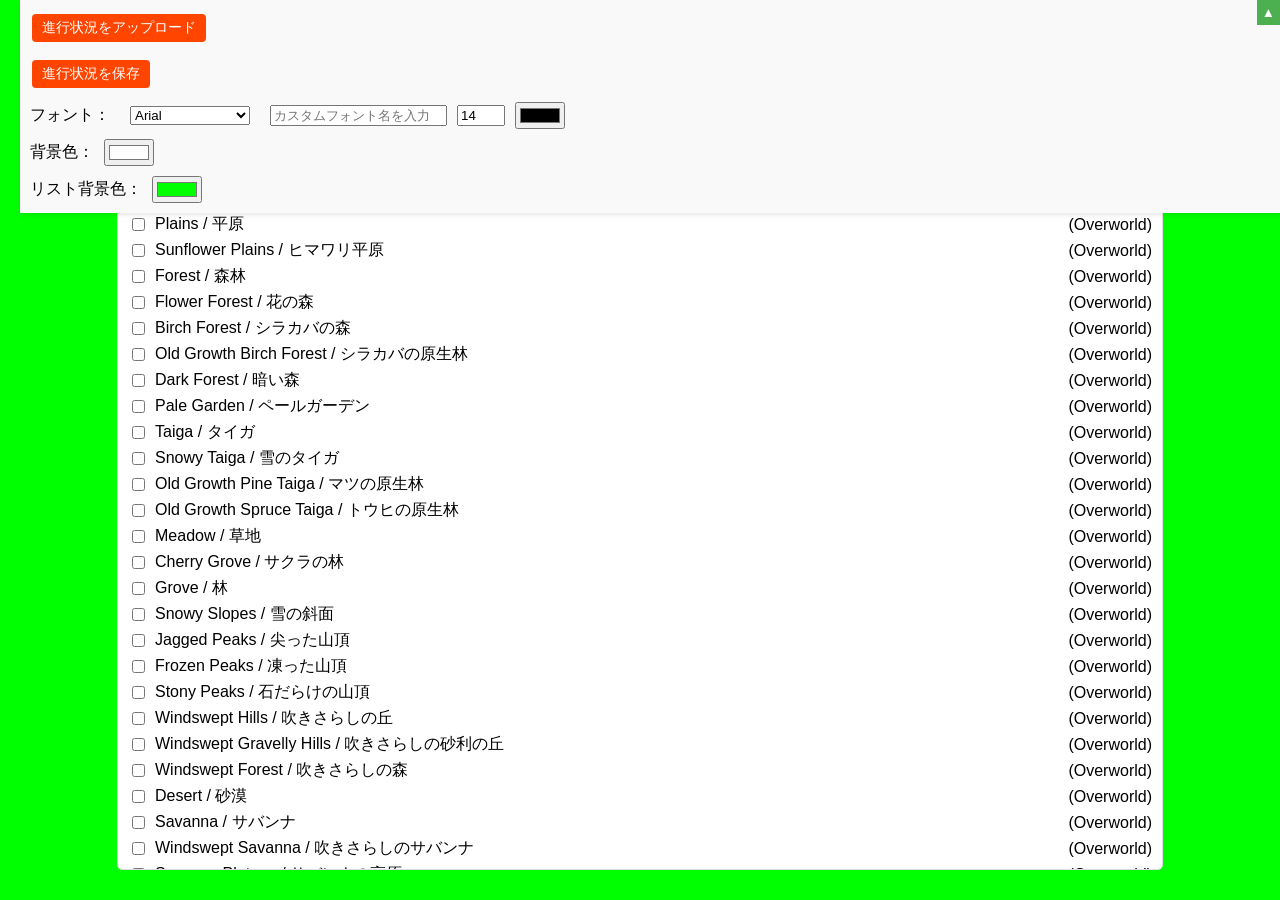
==== index.html @ b6130a55 "キャッシュ対策の修正、パスの修正" ====
<!DOCTYPE html>
<html>
<head>
  <title>Minecraft Biome Tracker</title>
  <script src="src/scripts/code.js"></script>
  <link rel="stylesheet" href="src/css/styles.css">
</head>
<body>
  <button class="toggle-top-bar" id="toggleTopBar" title="トグルトップバー">▲</button>
  <div class="top-bar">
    <div class="file-upload-wrapper">
      <button class="file-upload-btn">進行状況をアップロード</button>
      <span id="fileNameDisplay"></span>
      <input type="file" id="csvFile" accept=".csv" style="display: none;">
    </div>
    <button class="save-button" onclick="downloadCSV()">進行状況を保存</button>
    <div class="color-and-size">
      <span>フォント：</span>
      <select id="fontSelector" onchange="updateFont()">
        <option value="Arial, sans-serif">Arial</option>
        <option value="Noto Sans JP, sans-serif">Noto Sans JP</option>
        <option value="M PLUS 1p, sans-serif">M PLUS 1p</option>
        <option value="Sawarabi Gothic, sans-serif">Sawarabi Gothic</option>
        <option value="Roboto, sans-serif">Roboto</option>
        <option value="Open Sans, sans-serif">Open Sans</option>
        <option value="Lato, sans-serif">Lato</option>
        <option value="Montserrat, sans-serif">Montserrat</option>
        <option value="Raleway, sans-serif">Raleway</option>
        <option value="Merriweather, serif">Merriweather</option>
        <option value="Oswald, sans-serif">Oswald</option>
        <option value="Playfair Display, serif">Playfair Display</option>
      </select>
      <input type="text" id="customFont" placeholder="カスタムフォント名を入力" oninput="updateCustomFont()">
      <input type="number" id="fontSizeInput" class="font-size-input" value="14" min="8" max="32">
      <input type="color" id="fontColorPicker" class="color-picker" value="#000000">
    </div>
    <div class="color-and-size">
      <span>背景色：</span>
      <input type="color" id="colorPicker" class="color-picker" value="#FFFFFF">
    </div>
    <div class="color-and-size">
      <span>リスト背景色：</span>
      <input type="color" id="taskListColorPicker" class="color-picker" value="#00FF00">
    </div>
  </div>
  <div class="boxed-section">
    <input type="text" id="biomeSearch" class="search-bar search-bar-boxed" placeholder="バイオーム名を検索">
  </div>
  <div class="boxed-section">
    <div class="worldFilter">
      <label><input type="checkbox" value="Overworld" checked>Overworld</label>
      <label><input type="checkbox" value="Nether" checked>Nether</label>
      <label><input type="checkbox" value="End" checked>End</label>
      <label><input type="checkbox" value="Other" checked>Other</label>
    </div>
  </div>
  <div id="progress" class="progress boxed-section">進捗状況: 0 / 0 ( 0.00% )</div>
  <ul id="biomeList"></ul>
</body>
</html>
---- src/css/styles.css ----
body {
    font-family: Arial, sans-serif;
    margin: 20px;
    background-color: #00FF00;
  }
  .top-bar {
    position: fixed;
    top: 0;
    background: #f9f9f9;
    padding: 10px;
    box-shadow: 0 2px 5px rgba(0, 0, 0, 0.1);
    z-index: 1000;
    display: flex;
    flex-direction: column;
    gap: 10px;
    align-items: flex-start;
    width: 100%;
    box-sizing: border-box;
  }
  .search-bar {
    flex-grow: 1;
  }
  .worldFilter {
    display: flex;
    gap: 10px;
    margin-top: 10px;
  }
  #biomeList {
    margin-top: 20px;
    max-height: calc(100vh - 250px);
    overflow-y: auto;
    border: 1px solid #ddd;
    padding: 10px;
    border-radius: 5px;
    background: #fff;
    width: 80vw;
    margin-left: auto;
    margin-right: auto;
    position: sticky;
    top: 0;
    z-index: 2;
  }
  #biomeList li {
    list-style: none;
    margin: 5px 0;
    display: flex;
    align-items: center;
  }
  #biomeList li input[type="checkbox"] {
    margin-right: 10px;
  }
  #biomeList li .biomeName {
    flex-grow: 1;
  }
  #biomeList li .world {
    margin-left: 20px;
    white-space: nowrap;
  }
  .progress {
    margin-top: 10px;
    font-weight: bold;
  }
  #biomeList::-webkit-scrollbar {
    width: 10px;
  }
  #biomeList::-webkit-scrollbar-thumb {
    background: #888;
    border-radius: 10px;
  }
  #biomeList::-webkit-scrollbar-thumb:hover {
    background: #555;
  }
  #fontSelector {
    margin-left: 10px;
  }
  #customFont {
    margin-left: 10px;
  }
  .file-upload-wrapper button, .save-button {
    background-color: #FF4500;
  }
  .file-upload-btn, .save-button {
    background-color: #FF4500;
    border: none;
    color: white;
    padding: 5px 10px;
    text-align: center;
    text-decoration: none;
    display: inline-block;
    font-size: 14px;
    margin: 4px 2px;
    cursor: pointer;
    border-radius: 4px;
  }
  .toggle-top-bar {
    position: fixed;
    top: 0;
    right: 0;
    z-index: 1001;
    padding: 5px;
    background-color: #4CAF50;
    color: white;
    border: none;
    cursor: pointer;
  }
  #progress {
    position: sticky;
    top: auto; 
    bottom: 10px; 
    z-index: 3;
    background: #fff;
    padding: 10px;
    border: 1px solid #ddd;
    border-radius: 5px;
    width: 80vw; 
    margin-left: auto;
    margin-right: auto;
  }
  .boxed-section {
    border: 1px solid #ddd;
    padding: 10px;
    border-radius: 5px;
    background: #fff;
    margin-bottom: 10px;
  }
  .search-bar-boxed {
    width: 100%;
    box-sizing: border-box;
  }
  .color-and-size {
    display: flex;
    align-items: center;
    gap: 10px;
  }
  .color-and-size span {
    white-space: nowrap;
  }
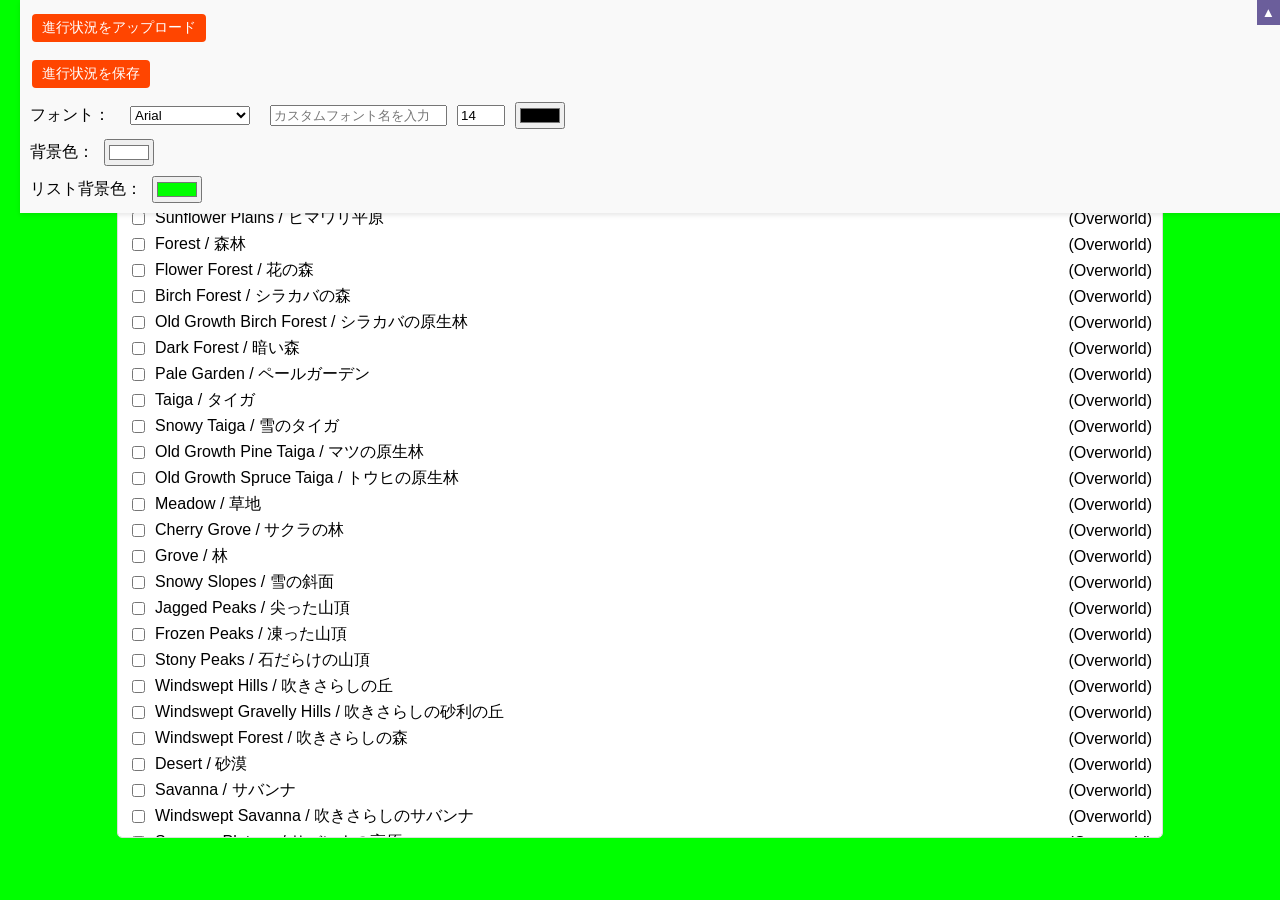
==== commit 50a26ecb: "スタイルの調整" ====
--- a/index.html
+++ b/index.html
@@ -43,10 +43,8 @@
       <input type="color" id="taskListColorPicker" class="color-picker" value="#00FF00">
     </div>
   </div>
-  <div class="boxed-section">
+  <div class="boxed-section serch-section">
     <input type="text" id="biomeSearch" class="search-bar search-bar-boxed" placeholder="バイオーム名を検索">
-  </div>
-  <div class="boxed-section">
     <div class="worldFilter">
       <label><input type="checkbox" value="Overworld" checked>Overworld</label>
       <label><input type="checkbox" value="Nether" checked>Nether</label>
--- a/src/css/styles.css
+++ b/src/css/styles.css
@@ -2,8 +2,8 @@
     font-family: Arial, sans-serif;
     margin: 20px;
     background-color: #00FF00;
-  }
-  .top-bar {
+}
+.top-bar {
     position: fixed;
     top: 0;
     background: #f9f9f9;
@@ -16,16 +16,16 @@
     align-items: flex-start;
     width: 100%;
     box-sizing: border-box;
-  }
-  .search-bar {
+}
+.search-bar {
     flex-grow: 1;
-  }
-  .worldFilter {
+}
+.worldFilter {
     display: flex;
     gap: 10px;
     margin-top: 10px;
-  }
-  #biomeList {
+}
+#biomeList {
     margin-top: 20px;
     max-height: calc(100vh - 250px);
     overflow-y: auto;
@@ -39,47 +39,47 @@
     position: sticky;
     top: 0;
     z-index: 2;
-  }
-  #biomeList li {
+}
+#biomeList li {
     list-style: none;
     margin: 5px 0;
     display: flex;
     align-items: center;
-  }
-  #biomeList li input[type="checkbox"] {
+}
+#biomeList li input[type="checkbox"] {
     margin-right: 10px;
-  }
-  #biomeList li .biomeName {
+}
+#biomeList li .biomeName {
     flex-grow: 1;
-  }
-  #biomeList li .world {
+}
+#biomeList li .world {
     margin-left: 20px;
     white-space: nowrap;
-  }
-  .progress {
+}
+.progress {
     margin-top: 10px;
     font-weight: bold;
-  }
-  #biomeList::-webkit-scrollbar {
+}
+#biomeList::-webkit-scrollbar {
     width: 10px;
-  }
-  #biomeList::-webkit-scrollbar-thumb {
+}
+#biomeList::-webkit-scrollbar-thumb {
     background: #888;
     border-radius: 10px;
-  }
-  #biomeList::-webkit-scrollbar-thumb:hover {
+}
+#biomeList::-webkit-scrollbar-thumb:hover {
     background: #555;
-  }
-  #fontSelector {
+}
+#fontSelector {
     margin-left: 10px;
-  }
-  #customFont {
+}
+#customFont {
     margin-left: 10px;
-  }
-  .file-upload-wrapper button, .save-button {
+}
+.file-upload-wrapper button, .save-button {
     background-color: #FF4500;
-  }
-  .file-upload-btn, .save-button {
+}
+.file-upload-btn, .save-button {
     background-color: #FF4500;
     border: none;
     color: white;
@@ -91,19 +91,19 @@
     margin: 4px 2px;
     cursor: pointer;
     border-radius: 4px;
-  }
-  .toggle-top-bar {
+}
+.toggle-top-bar {
     position: fixed;
     top: 0;
     right: 0;
     z-index: 1001;
     padding: 5px;
-    background-color: #4CAF50;
+    background-color: #6b5e9b;
     color: white;
     border: none;
     cursor: pointer;
-  }
-  #progress {
+}
+#progress {
     position: sticky;
     top: auto; 
     bottom: 10px; 
@@ -115,23 +115,28 @@
     width: 80vw; 
     margin-left: auto;
     margin-right: auto;
-  }
-  .boxed-section {
+}
+.boxed-section {
     border: 1px solid #ddd;
     padding: 10px;
     border-radius: 5px;
     background: #fff;
     margin-bottom: 10px;
-  }
-  .search-bar-boxed {
+}
+.search-bar-boxed {
     width: 100%;
     box-sizing: border-box;
-  }
-  .color-and-size {
+}
+.color-and-size {
     display: flex;
     align-items: center;
     gap: 10px;
-  }
-  .color-and-size span {
+}
+.color-and-size span {
     white-space: nowrap;
-  }+}
+.serch-section {
+    width: 80vw; 
+    margin-left: auto;
+    margin-right: auto;
+}
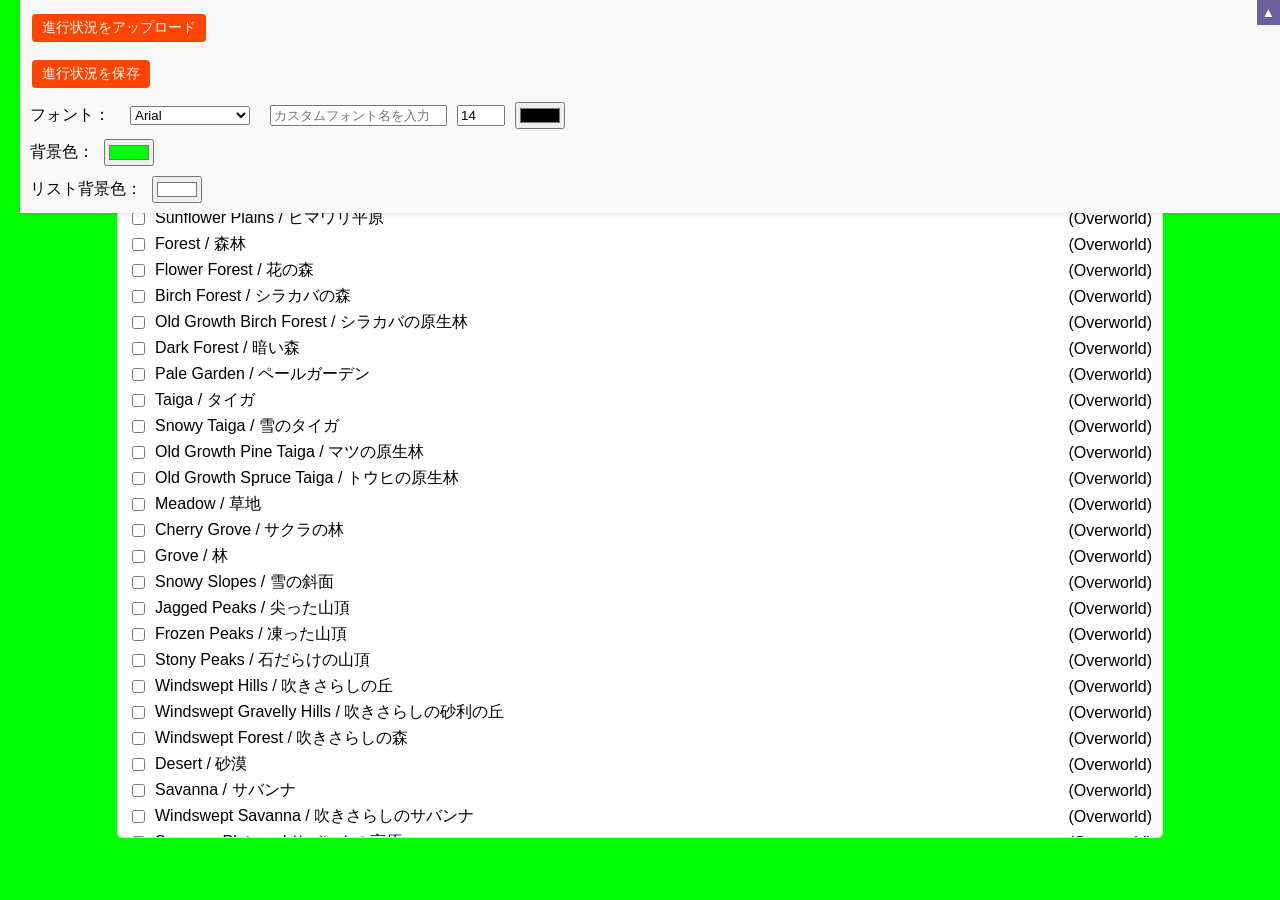
==== commit 02d9c978: "カラーピッカーのデフォルト値が間違っていたので修正" ====
--- a/index.html
+++ b/index.html
@@ -36,11 +36,11 @@
     </div>
     <div class="color-and-size">
       <span>背景色：</span>
-      <input type="color" id="colorPicker" class="color-picker" value="#FFFFFF">
+      <input type="color" id="colorPicker" class="color-picker" value="#00FF00">
     </div>
     <div class="color-and-size">
       <span>リスト背景色：</span>
-      <input type="color" id="taskListColorPicker" class="color-picker" value="#00FF00">
+      <input type="color" id="taskListColorPicker" class="color-picker" value="#FFFFFF">
     </div>
   </div>
   <div class="boxed-section serch-section">
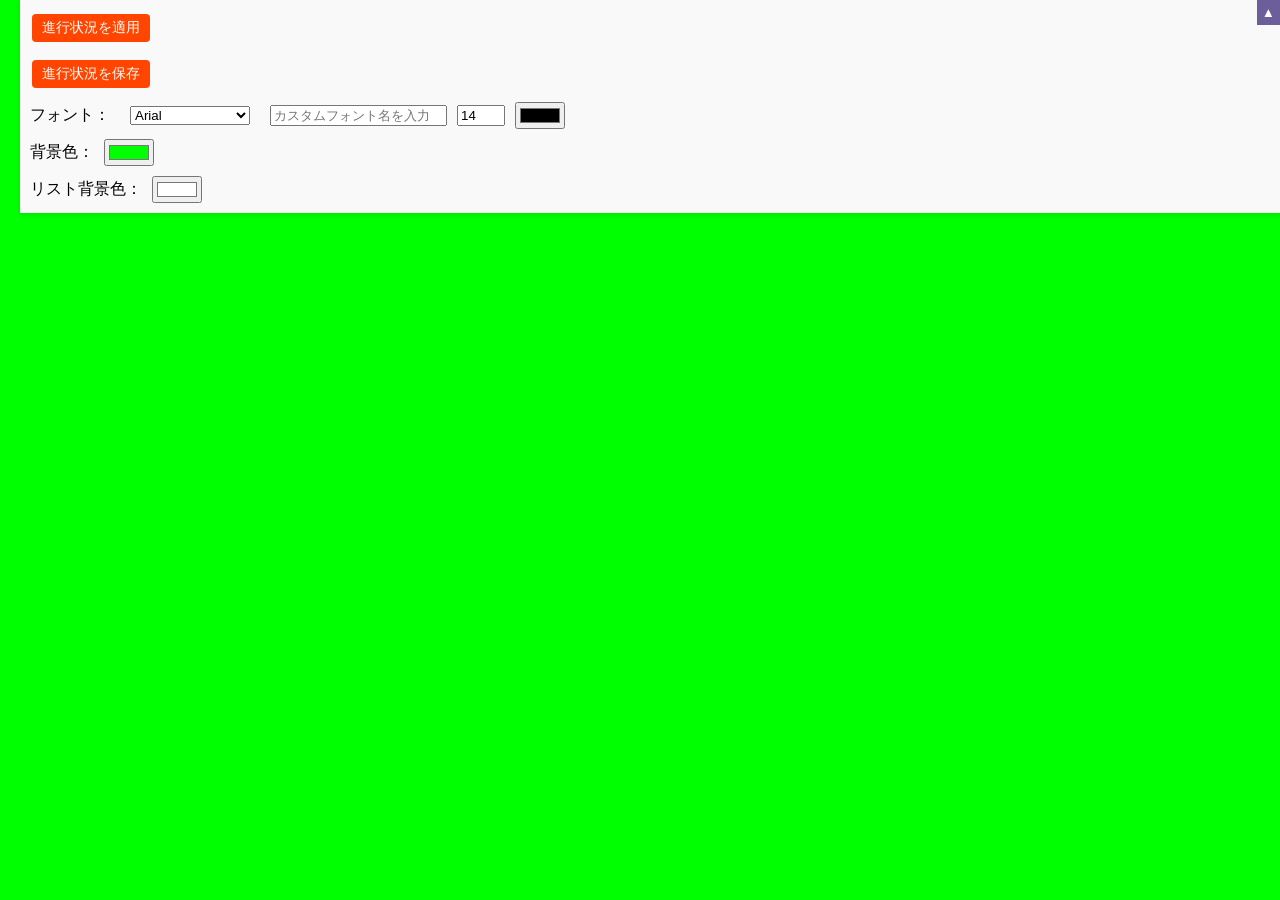
==== commit 98248eb3: "CSV読み込みをやめて全体的に修正" ====
--- a/index.html
+++ b/index.html
@@ -9,9 +9,9 @@
   <button class="toggle-top-bar" id="toggleTopBar" title="トグルトップバー">▲</button>
   <div class="top-bar">
     <div class="file-upload-wrapper">
-      <button class="file-upload-btn">進行状況をアップロード</button>
+      <button class="file-upload-btn">進行状況を適用</button>
       <span id="fileNameDisplay"></span>
-      <input type="file" id="csvFile" accept=".csv" style="display: none;">
+      <input type="file" id="csvFile" accept=".json" style="display: none;">
     </div>
     <button class="save-button" onclick="downloadCSV()">進行状況を保存</button>
     <div class="color-and-size">
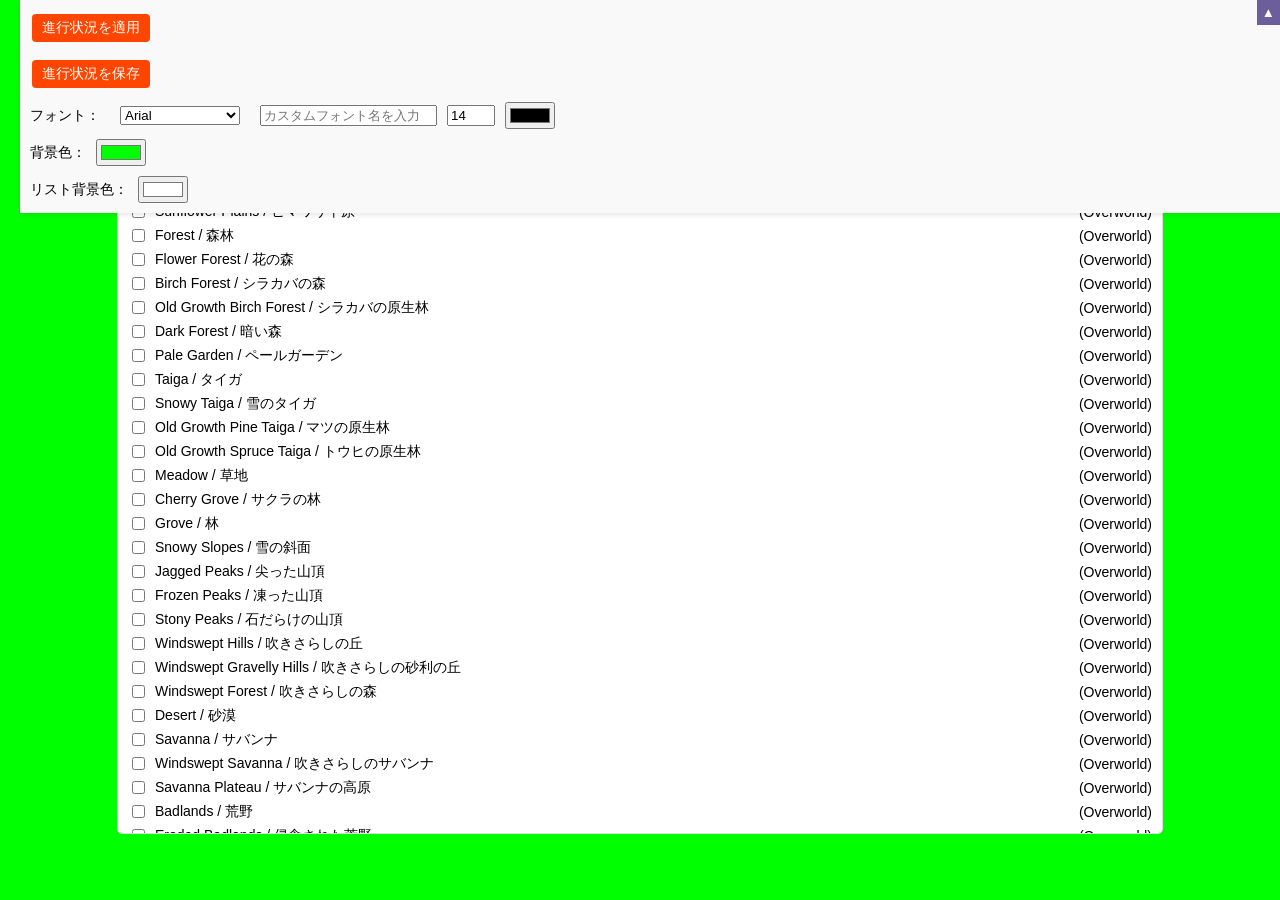
==== commit 212568ee: "保存を修正" ====
--- a/index.html
+++ b/index.html
@@ -13,7 +13,7 @@
       <span id="fileNameDisplay"></span>
       <input type="file" id="csvFile" accept=".json" style="display: none;">
     </div>
-    <button class="save-button" onclick="downloadCSV()">進行状況を保存</button>
+    <button class="save-button" onclick="saveProgress()">進行状況を保存</button>
     <div class="color-and-size">
       <span>フォント：</span>
       <select id="fontSelector" onchange="updateFont()">
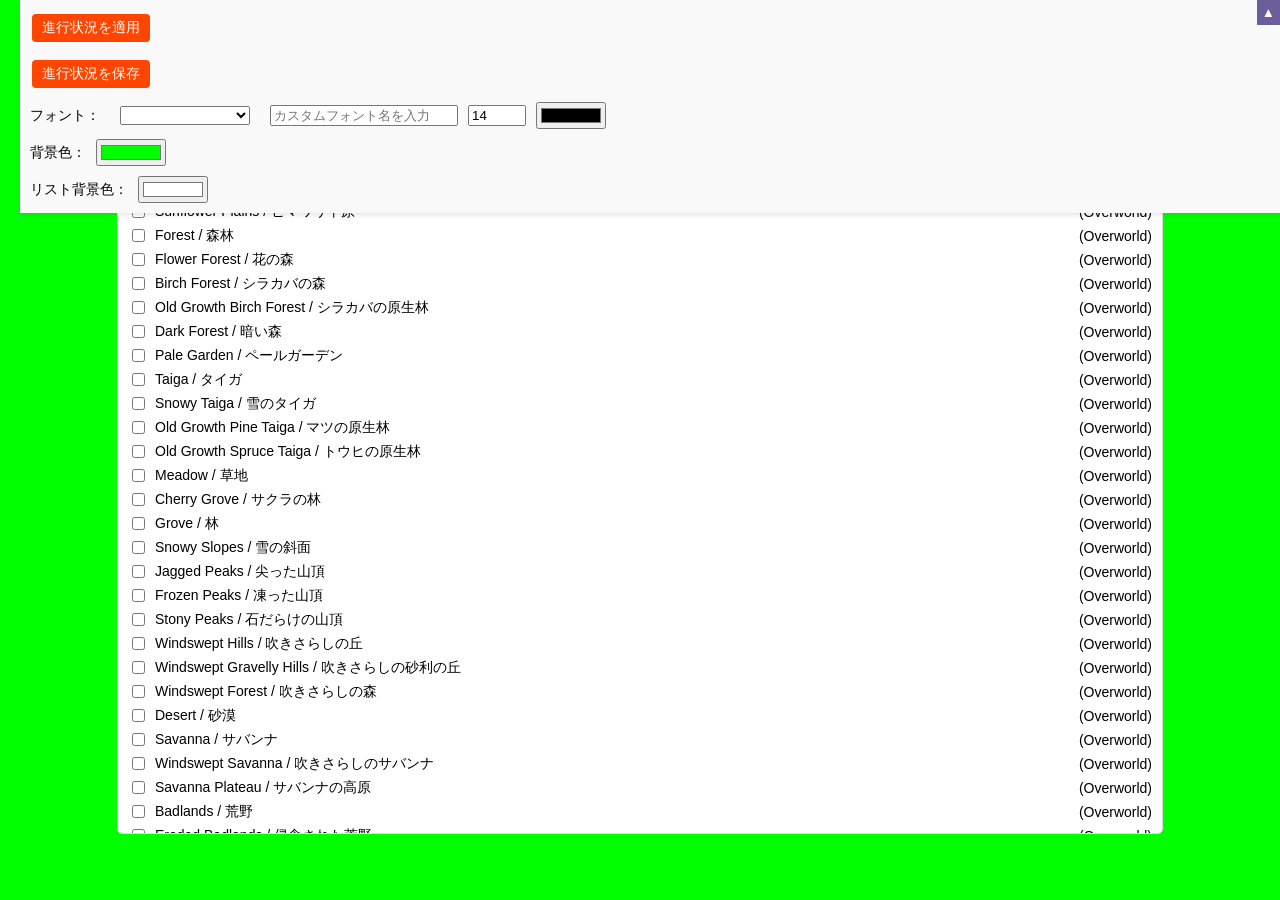
==== commit 3bfa7095: "スタイルの調整" ====
--- a/index.html
+++ b/index.html
@@ -11,6 +11,7 @@
     <div class="file-upload-wrapper">
       <button class="file-upload-btn">進行状況を適用</button>
       <span id="fileNameDisplay"></span>
+      <span id="status"></span>
       <input type="file" id="csvFile" accept=".json" style="display: none;">
     </div>
     <button class="save-button" onclick="saveProgress()">進行状況を保存</button>
--- a/src/css/styles.css
+++ b/src/css/styles.css
@@ -16,6 +16,7 @@
     align-items: flex-start;
     width: 100%;
     box-sizing: border-box;
+    font-size: 14px;
 }
 .search-bar {
     flex-grow: 1;
@@ -129,9 +130,23 @@
 }
 .color-and-size {
     display: flex;
+    flex-wrap: wrap; /* 要素が自動的に改行する */
     align-items: center;
-    gap: 10px;
+    gap: 10px; /* 要素間の間隔 */
 }
+.color-and-size select {
+  width: 130px;
+}
+.color-and-size input[type="number"] {
+  width: 50px;
+}
+.color-and-size input[type="color"] {
+  width: 70px;
+}
+.color-and-size input[type="text"] {
+    width: 180px;
+}
+
 .color-and-size span {
     white-space: nowrap;
 }
@@ -139,4 +154,10 @@
     width: 80vw; 
     margin-left: auto;
     margin-right: auto;
-}+}
+.status {
+    text-align: center;
+    font-size: 12px;
+    color: #555;
+    margin-top: 5px;
+  }
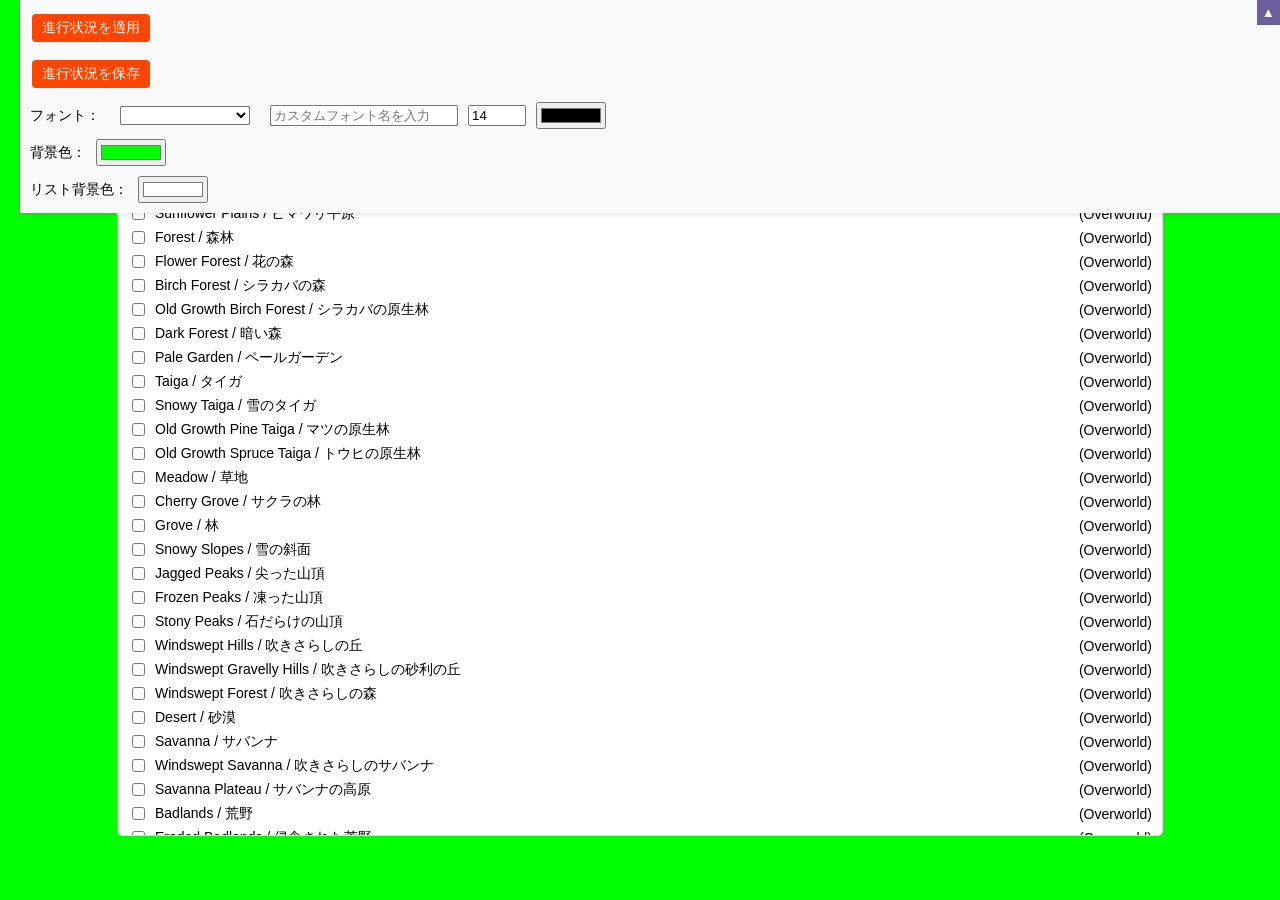
==== commit a5b2def4: "進行状況保存のボタンを追加" ====
--- a/index.html
+++ b/index.html
@@ -44,7 +44,7 @@
       <input type="color" id="taskListColorPicker" class="color-picker" value="#FFFFFF">
     </div>
   </div>
-  <div class="boxed-section serch-section">
+  <div class="boxed-section search-section">
     <input type="text" id="biomeSearch" class="search-bar search-bar-boxed" placeholder="バイオーム名を検索">
     <div class="worldFilter">
       <label><input type="checkbox" value="Overworld" checked>Overworld</label>
@@ -53,7 +53,14 @@
       <label><input type="checkbox" value="Other" checked>Other</label>
     </div>
   </div>
-  <div id="progress" class="progress boxed-section">進捗状況: 0 / 0 ( 0.00% )</div>
+  <div id="progress" class="progress boxed-section">
+    <span id="progressText">進捗状況: 0 / 0 ( 0.00% )</span>
+    <button class="save-progress-btn" onclick="saveProgress()" title="進行状況を保存">
+      <svg class="save-icon" viewBox="0 0 24 24" xmlns="http://www.w3.org/2000/svg">
+        <path d="M19 3H5c-1.1 0-2 .9-2 2v14c0 1.1.9 2 2 2h14c1.1 0 2-.9 2-2V7l-4-4zm-1 16H6c-.55 0-1-.45-1-1V6c0-.55.45-1 1-1h12v1h1v12c0 .55-.45 1-1 1zm-6-5c0-.55-.45-1-1-1s-1 .45-1 1v2H9c-.55 0-1 .45-1 1s.45 1 1 1h5c.55 0 1-.45 1-1s-.45-1-1-1h-2v-2z"/>
+      </svg>
+    </button>
+  </div>
   <ul id="biomeList"></ul>
 </body>
 </html>
--- a/src/css/styles.css
+++ b/src/css/styles.css
@@ -2,6 +2,7 @@
     font-family: Arial, sans-serif;
     margin: 20px;
     background-color: #00FF00;
+    color: #000; /* 黒色のテキスト */
 }
 .top-bar {
     position: fixed;
@@ -60,6 +61,8 @@
 .progress {
     margin-top: 10px;
     font-weight: bold;
+    position: relative; /* 子要素の絶対位置指定を可能に */
+    overflow: visible; /* オーバーフローを許可 */
 }
 #biomeList::-webkit-scrollbar {
     width: 10px;
@@ -116,6 +119,9 @@
     width: 80vw; 
     margin-left: auto;
     margin-right: auto;
+    display: flex; /* flexboxを使用 */
+    justify-content: space-between; /* 子要素を左右に配置 */
+    align-items: center; /* 中央揃え */
 }
 .boxed-section {
     border: 1px solid #ddd;
@@ -130,27 +136,26 @@
 }
 .color-and-size {
     display: flex;
-    flex-wrap: wrap; /* 要素が自動的に改行する */
+    flex-wrap: wrap;
     align-items: center;
-    gap: 10px; /* 要素間の間隔 */
+    gap: 10px;
 }
 .color-and-size select {
-  width: 130px;
+    width: 130px;
 }
 .color-and-size input[type="number"] {
-  width: 50px;
+    width: 50px;
 }
 .color-and-size input[type="color"] {
-  width: 70px;
+    width: 70px;
 }
 .color-and-size input[type="text"] {
     width: 180px;
 }
-
 .color-and-size span {
     white-space: nowrap;
 }
-.serch-section {
+.search-section {
     width: 80vw; 
     margin-left: auto;
     margin-right: auto;
@@ -160,4 +165,31 @@
     font-size: 12px;
     color: #555;
     margin-top: 5px;
-  }+}
+.progress-container {
+    display: flex;
+    justify-content: space-between;
+    align-items: center;
+    margin-top: 10px;
+}
+.progress-container #progress {
+    flex-grow: 1;
+    margin-right: 10px; /* ボタンとの間隔 */
+}
+.save-progress-btn {
+    background: none; /* ボタンの背景を透明に */
+    border: none;
+    padding: 0;
+    cursor: pointer;
+    display: flex; /* SVGアイコンを中央に配置 */
+    align-items: center;
+    justify-content: center;
+}
+.save-icon {
+    width: 20px;
+    height: 20px;
+    fill: #4CAF50; /* アイコンの色 */
+}
+.save-progress-btn:hover .save-icon {
+    fill: #45a049; /* ホバー時の色 */
+}
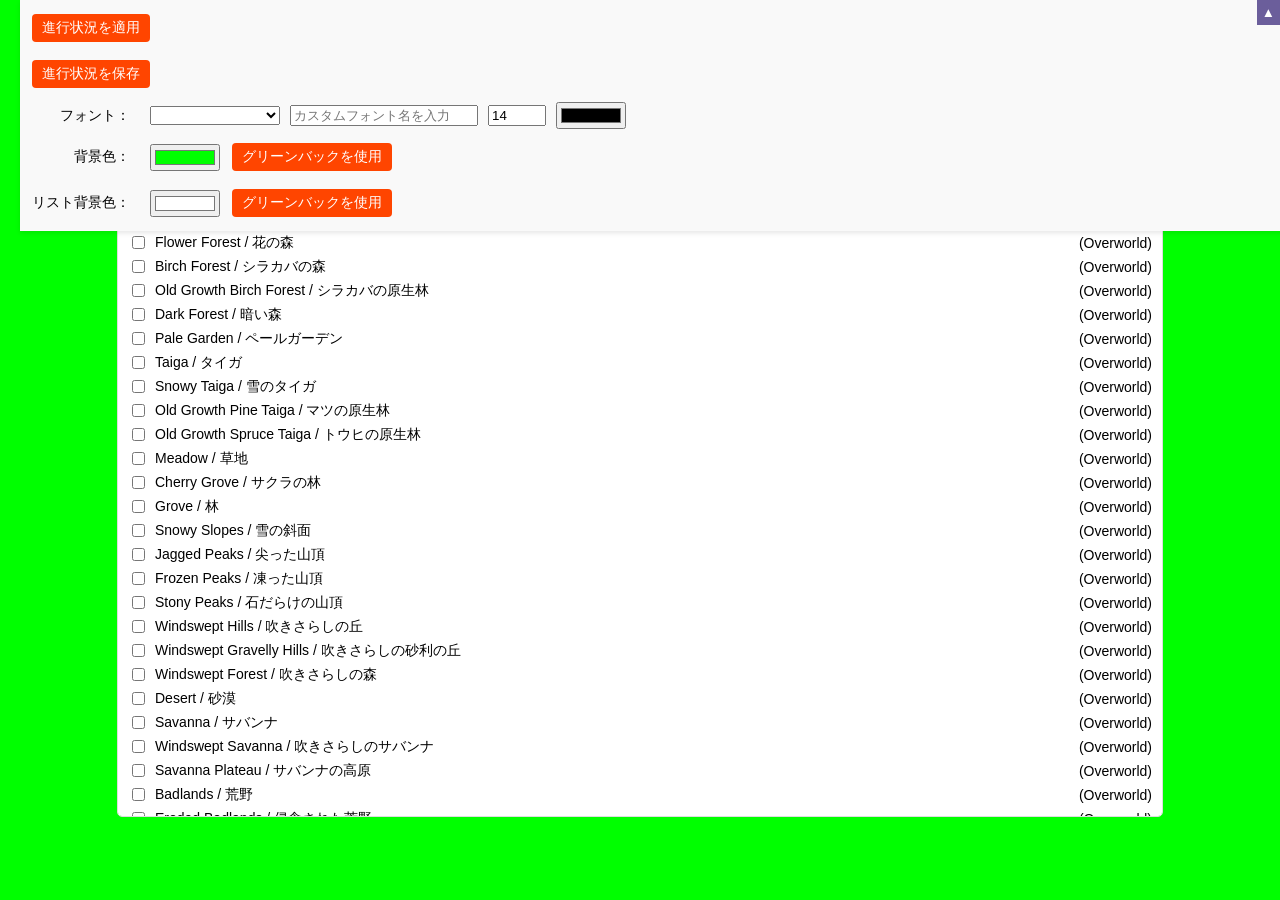
==== commit 95c67d81: "スタイルの全体的な修正" ====
--- a/index.html
+++ b/index.html
@@ -37,20 +37,18 @@
     </div>
     <div class="color-and-size">
       <span>背景色：</span>
-      <input type="color" id="colorPicker" class="color-picker" value="#00FF00">
+      <input type="color" id="colorPicker" class="color-picker" value="#FFFFFF">
+      <button class="use-green-background-btn" onclick="setGreenBackground()">グリーンバックを使用</button>
     </div>
     <div class="color-and-size">
       <span>リスト背景色：</span>
       <input type="color" id="taskListColorPicker" class="color-picker" value="#FFFFFF">
+      <button class="use-green-background-btn" onclick="setListGreenBackground()">グリーンバックを使用</button>
     </div>
   </div>
   <div class="boxed-section search-section">
     <input type="text" id="biomeSearch" class="search-bar search-bar-boxed" placeholder="バイオーム名を検索">
     <div class="worldFilter">
-      <label><input type="checkbox" value="Overworld" checked>Overworld</label>
-      <label><input type="checkbox" value="Nether" checked>Nether</label>
-      <label><input type="checkbox" value="End" checked>End</label>
-      <label><input type="checkbox" value="Other" checked>Other</label>
     </div>
   </div>
   <div id="progress" class="progress boxed-section">
--- a/src/css/styles.css
+++ b/src/css/styles.css
@@ -1,7 +1,7 @@
 body {
     font-family: Arial, sans-serif;
     margin: 20px;
-    background-color: #00FF00;
+    background-color: #FFFFFF;
     color: #000; /* 黒色のテキスト */
 }
 .top-bar {
@@ -75,10 +75,10 @@
     background: #555;
 }
 #fontSelector {
-    margin-left: 10px;
+    margin-left: 0px;
 }
 #customFont {
-    margin-left: 10px;
+    margin-left: 0px;
 }
 .file-upload-wrapper button, .save-button {
     background-color: #FF4500;
@@ -154,6 +154,10 @@
 }
 .color-and-size span {
     white-space: nowrap;
+    display: inline-block; /* インラインブロックに変更 */
+    width: 100px; /* 固定幅を設定 */
+    text-align: right; /* 右寄せ */
+    margin-right: 10px; /* ラベルとカラーピッカーの間のスペース */
 }
 .search-section {
     width: 80vw; 
@@ -192,4 +196,18 @@
 }
 .save-progress-btn:hover .save-icon {
     fill: #45a049; /* ホバー時の色 */
-}+}
+.use-green-background-btn {
+    background-color: #FF4500;
+    border: none;
+    color: white;
+    padding: 5px 10px;
+    text-align: center;
+    text-decoration: none;
+    display: inline-block;
+    font-size: 14px;
+    margin: 4px 2px;
+    cursor: pointer;
+    border-radius: 4px;
+    transition: background-color 0.3s;
+}
